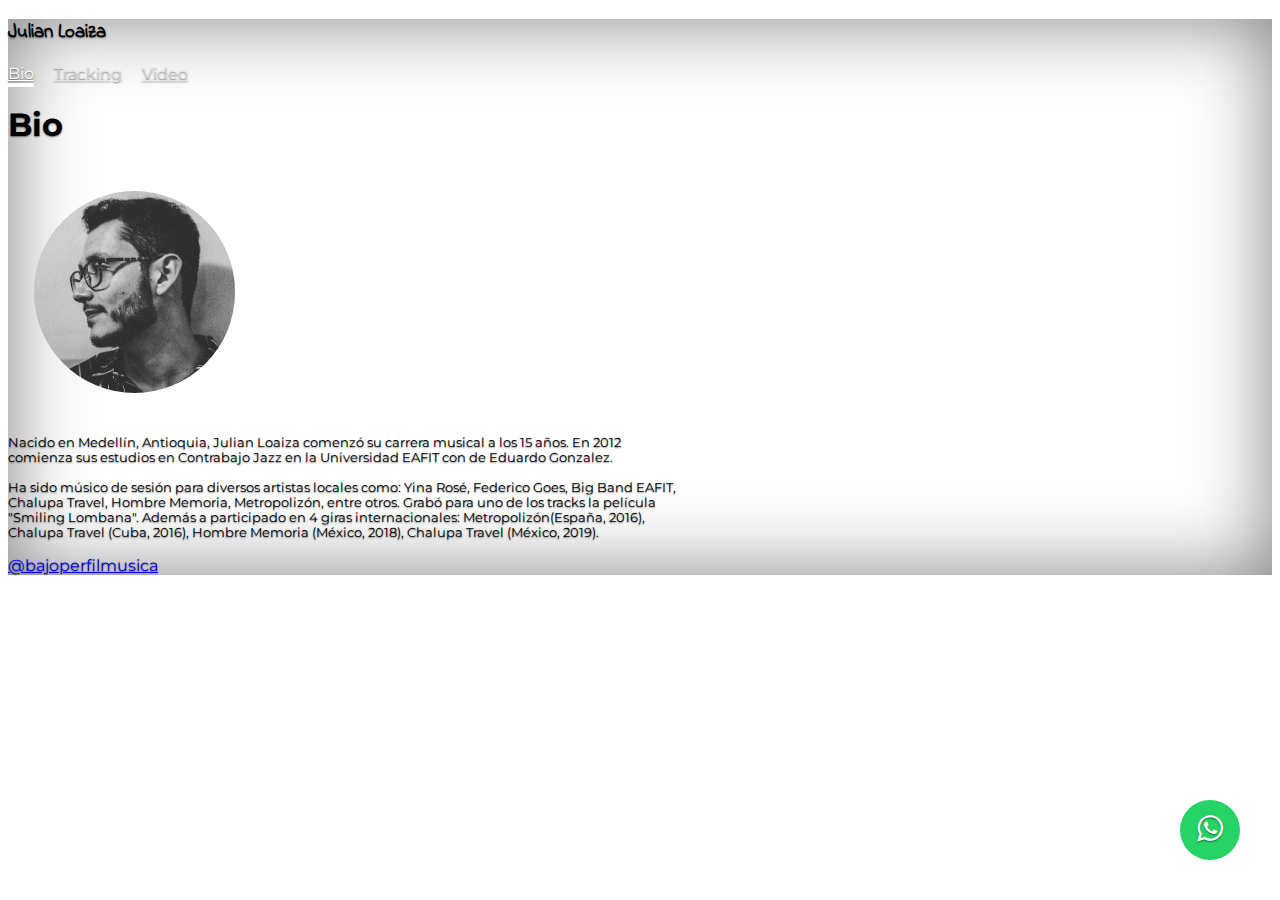
==== index.html @ dd76ea48 "Add basic features." ====
<!DOCTYPE html>
<html lang="en" class="h-100">

<head>
    <meta charset="utf-8" />
    <meta name="viewport" content="width=device-width, initial-scale=1" />
    <meta name="description" content="" />
    <meta name="author" content="Mark Otto, Jacob Thornton, and Bootstrap contributors" />
    <meta name="generator" content="Hugo 0.101.0" />
    <title>Julian Loaiza</title>

    <link rel="canonical" href="https://getbootstrap.com/docs/5.2/examples/cover/" />

    <link href="https://cdn.jsdelivr.net/npm/bootstrap@5.2.1/dist/css/bootstrap.min.css" rel="stylesheet"
        integrity="sha384-iYQeCzEYFbKjA/T2uDLTpkwGzCiq6soy8tYaI1GyVh/UjpbCx/TYkiZhlZB6+fzT" crossorigin="anonymous" />


    <!-- Favicons -->
    <link rel="apple-touch-icon" href="/docs/5.2/assets/img/favicons/apple-touch-icon.png" sizes="180x180" />
    <link rel="icon" href="/docs/5.2/assets/img/favicons/favicon-32x32.png" sizes="32x32" type="image/png" />
    <link rel="icon" href="/docs/5.2/assets/img/favicons/favicon-16x16.png" sizes="16x16" type="image/png" />
    <link rel="manifest" href="/docs/5.2/assets/img/favicons/manifest.json" />
    <link rel="mask-icon" href="/docs/5.2/assets/img/favicons/safari-pinned-tab.svg" color="#712cf9" />
    <link rel="icon" href="/docs/5.2/assets/img/favicons/favicon.ico" />
    <meta name="theme-color" content="#712cf9" />
    <link rel="stylesheet" href="https://stackpath.bootstrapcdn.com/font-awesome/4.7.0/css/font-awesome.min.css">

    <style>
        .bd-placeholder-img {
            font-size: 1.125rem;
            text-anchor: middle;
            -webkit-user-select: none;
            -moz-user-select: none;
            user-select: none;
        }

        @media (min-width: 768px) {
            .bd-placeholder-img-lg {
                font-size: 3.5rem;
            }
        }

        .b-example-divider {
            height: 3rem;
            background-color: rgba(0, 0, 0, 0.1);
            border: solid rgba(0, 0, 0, 0.15);
            border-width: 1px 0;
            box-shadow: inset 0 0.5em 1.5em rgba(0, 0, 0, 0.1),
                inset 0 0.125em 0.5em rgba(0, 0, 0, 0.15);
        }

        .b-example-vr {
            flex-shrink: 0;
            width: 1.5rem;
            height: 100vh;
        }

        .bi {
            vertical-align: -0.125em;
            fill: currentColor;
        }

        .nav-scroller {
            position: relative;
            z-index: 2;
            height: 2.75rem;
            overflow-y: hidden;
        }

        .nav-scroller .nav {
            display: flex;
            flex-wrap: nowrap;
            padding-bottom: 1rem;
            margin-top: -1px;
            overflow-x: auto;
            text-align: center;
            white-space: nowrap;
            -webkit-overflow-scrolling: touch;
        }
    </style>

    <!-- Custom styles for this template -->
    <link href="cover.css" rel="stylesheet" />
</head>

<body class="d-flex h-100 text-center text-bg-dark">
    <div class="cover-container d-flex w-100 h-100 p-3 mx-auto flex-column">
        <header class="mb-auto">
            <div>
                <h3 class="float-md-start mb-0 logo">Julian Loaiza</h3>
                <nav class="nav nav-masthead justify-content-center float-md-end">
                    <a class="nav-link fw-bold py-1 px-0 active" aria-current="page" href="#">Bio</a>
                    <a class="nav-link fw-bold py-1 px-0" href="tracking.html">Tracking</a>
                    <a class="nav-link fw-bold py-1 px-0" href="video.html">Video</a>
                </nav>
            </div>
        </header>

        <main class="px-3">
            <h1>Bio</h1>
            <img class="profile-pic" src="profile.jpg" alt="" />
            <p class="lead">
                Nacido en Medellín, Antioquia, Julian Loaiza comenzó su carrera
                musical a los 15 años. En 2012 comienza sus estudios en Contrabajo Jazz en la Universidad
                EAFIT con de Eduardo Gonzalez.
                <br /><br />Ha sido músico de sesión para diversos artistas locales
                como: Yina Rosé, Federico Goes, Big Band EAFIT, Chalupa Travel, Hombre
                Memoria, Metropolizón, entre otros. Grabó para uno de los tracks la película "Smiling
                Lombana". Además a participado en 4 giras internacionales: Metropolizón(España,
                2016), Chalupa Travel (Cuba, 2016), Hombre Memoria (México, 2018),
                Chalupa Travel (México, 2019).
            </p>
        </main>

        <footer class="mt-auto text-white-50">
            <p>
                <a href="https://www.instagram.com/bajoperfilmusica/?hl=en" class="text-white">@bajoperfilmusica</a>
            </p>
        </footer>
    </div>

    <a href="https://wa.me/+57305224511?text=Quiero%20saber%20mas%20sobre%20tus%20servicios%20musicales"
    class="whatsapp" target="_blank">
        <i class="fa fa-whatsapp whatsapp-icon"></i></a>
    <script src="https://cdn.jsdelivr.net/npm/bootstrap@5.2.1/dist/js/bootstrap.bundle.min.js"
        integrity="sha384-u1OknCvxWvY5kfmNBILK2hRnQC3Pr17a+RTT6rIHI7NnikvbZlHgTPOOmMi466C8" crossorigin="anonymous">
    </script>
</body>

</html>
---- cover.css ----
/*
 * Globals
 */

 @import url('https://fonts.googleapis.com/css2?family=Indie+Flower&display=swap');
 @import url('https://fonts.googleapis.com/css2?family=Indie+Flower&family=Montserrat:wght@100;400;700&display=swap');

 
 /* Custom default button */
 .btn-secondary,
 .btn-secondary:hover,
 .btn-secondary:focus {
   color: #333;
   text-shadow: none; /* Prevent inheritance from `body` */
  }
  
  
  /*
  * Base structure
  */
  
  body {
    text-shadow: 0 .05rem .1rem rgba(0, 0, 0, .5);
    box-shadow: inset 0 0 5rem rgba(0, 0, 0, .5);
    font-family: 'Montserrat', sans-serif;
  }
  
  .cover-container {
    max-width: 42em;
  }
  
  
  /*
  * Header
 */

 .logo {
   font-family: 'Indie Flower', cursive;
 }
 
 .nav-masthead .nav-link {
   color: rgba(255, 255, 255, .5);
   border-bottom: .25rem solid transparent;
  }
  
.nav-masthead .nav-link:hover,
.nav-masthead .nav-link:focus {
  border-bottom-color: rgba(255, 255, 255, .25);
}

.nav-masthead .nav-link + .nav-link {
  margin-left: 1rem;
}

.nav-masthead .active {
  color: #fff;
  border-bottom-color: #fff;
}

.lead {
  font-size: 1vw;
}

.profile-pic {
  border-radius: 50%;
  width: 30%;
  margin: 2vw;
}

.whatsapp {
    position:fixed;
    width:60px;
    height:60px;
    bottom:40px;
    right:40px;
    background-color:#25d366;
    color:#FFF;
    border-radius:50px;
    text-align:center;
    font-size:30px;
    z-index:100;
  }
  
  .whatsapp-icon {
    margin-top:13px;
  }
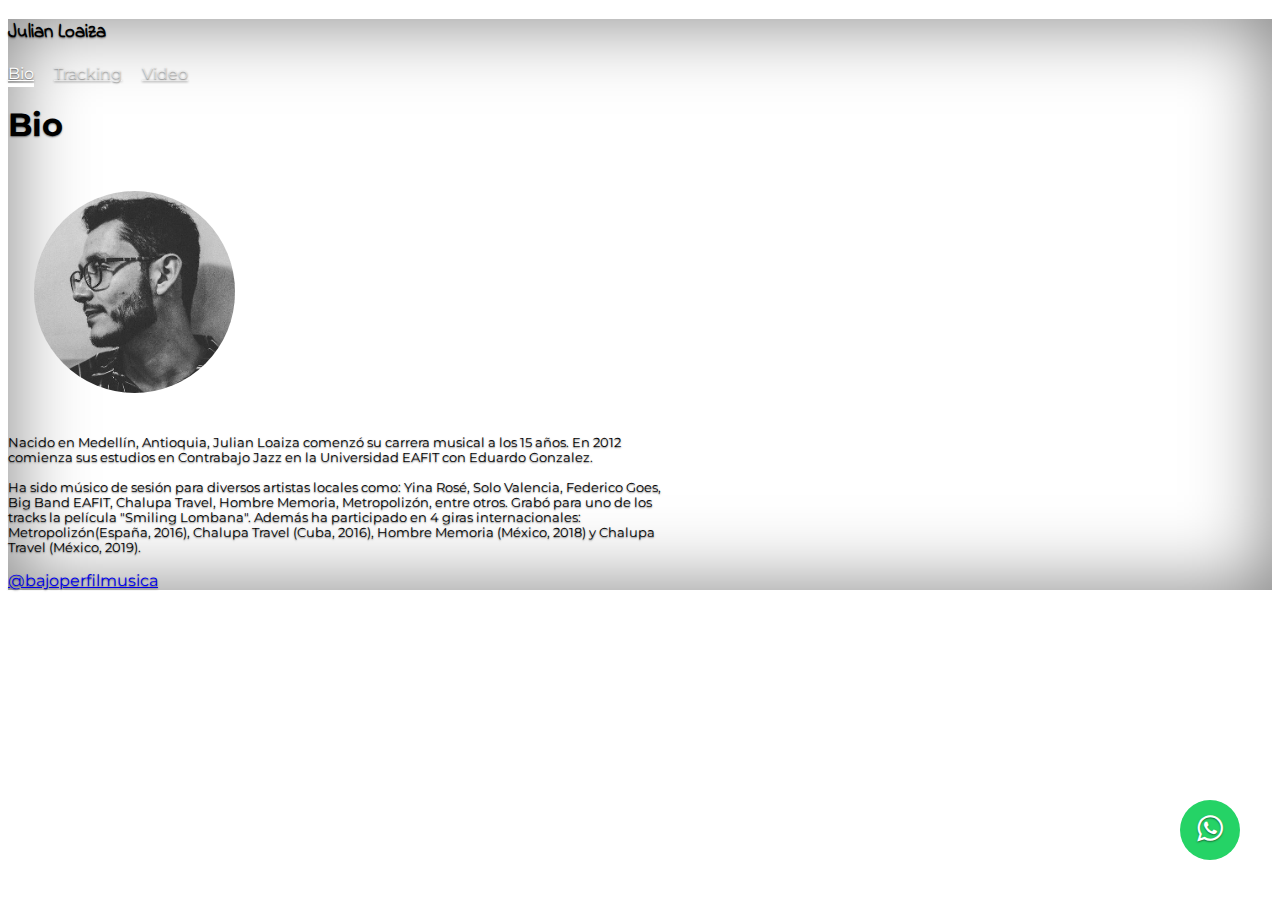
==== commit cf8d1918: "Correct responsive bugs and word spellings" ====
--- a/index.html
+++ b/index.html
@@ -85,7 +85,7 @@
 
 <body class="d-flex h-100 text-center text-bg-dark">
     <div class="cover-container d-flex w-100 h-100 p-3 mx-auto flex-column">
-        <header class="mb-auto">
+        <header class="">
             <div>
                 <h3 class="float-md-start mb-0 logo">Julian Loaiza</h3>
                 <nav class="nav nav-masthead justify-content-center float-md-end">
@@ -96,18 +96,18 @@
             </div>
         </header>
 
-        <main class="px-3">
+        <main class="p-3">
             <h1>Bio</h1>
             <img class="profile-pic" src="profile.jpg" alt="" />
             <p class="lead">
                 Nacido en Medellín, Antioquia, Julian Loaiza comenzó su carrera
                 musical a los 15 años. En 2012 comienza sus estudios en Contrabajo Jazz en la Universidad
-                EAFIT con de Eduardo Gonzalez.
+                EAFIT con Eduardo Gonzalez.
                 <br /><br />Ha sido músico de sesión para diversos artistas locales
-                como: Yina Rosé, Federico Goes, Big Band EAFIT, Chalupa Travel, Hombre
+                como: Yina Rosé, Solo Valencia, Federico Goes, Big Band EAFIT, Chalupa Travel, Hombre
                 Memoria, Metropolizón, entre otros. Grabó para uno de los tracks la película "Smiling
-                Lombana". Además a participado en 4 giras internacionales: Metropolizón(España,
-                2016), Chalupa Travel (Cuba, 2016), Hombre Memoria (México, 2018),
+                Lombana". Además ha participado en 4 giras internacionales: Metropolizón(España,
+                2016), Chalupa Travel (Cuba, 2016), Hombre Memoria (México, 2018) y
                 Chalupa Travel (México, 2019).
             </p>
         </main>
@@ -119,7 +119,7 @@
         </footer>
     </div>
 
-    <a href="https://wa.me/+57305224511?text=Quiero%20saber%20mas%20sobre%20tus%20servicios%20musicales"
+    <a href="https://wa.me/%2B57305224511?text=Quiero%20saber%20mas%20sobre%20tus%20servicios%20musicales"
     class="whatsapp" target="_blank">
         <i class="fa fa-whatsapp whatsapp-icon"></i></a>
     <script src="https://cdn.jsdelivr.net/npm/bootstrap@5.2.1/dist/js/bootstrap.bundle.min.js"
--- a/cover.css
+++ b/cover.css
@@ -83,4 +83,26 @@
   
   .whatsapp-icon {
     margin-top:13px;
-  }+  }
+
+  .video-large {
+    display: block;
+  }
+  .video-small {
+    display: none;
+  }
+
+@media (max-width: 600px) {
+  .lead {
+    font-size: 3.5vw;
+  }
+
+  .video-large {
+    display: none;
+  }
+
+  .video-small {
+    display: block;
+  }
+
+}
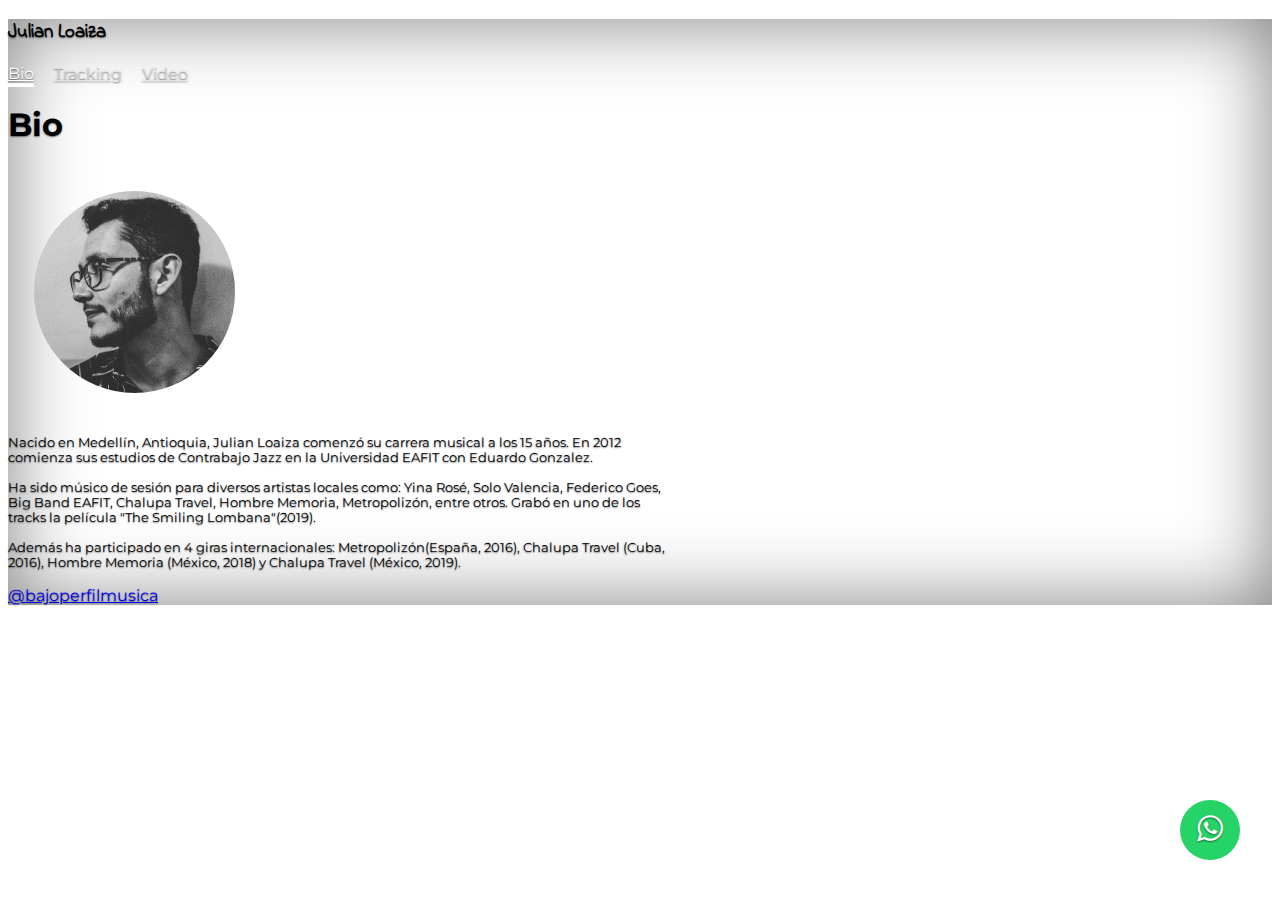
==== commit 43015580: "Correct text mistakes" ====
--- a/index.html
+++ b/index.html
@@ -101,12 +101,12 @@
             <img class="profile-pic" src="profile.jpg" alt="" />
             <p class="lead">
                 Nacido en Medellín, Antioquia, Julian Loaiza comenzó su carrera
-                musical a los 15 años. En 2012 comienza sus estudios en Contrabajo Jazz en la Universidad
+                musical a los 15 años. En 2012 comienza sus estudios de Contrabajo Jazz en la Universidad
                 EAFIT con Eduardo Gonzalez.
                 <br /><br />Ha sido músico de sesión para diversos artistas locales
                 como: Yina Rosé, Solo Valencia, Federico Goes, Big Band EAFIT, Chalupa Travel, Hombre
-                Memoria, Metropolizón, entre otros. Grabó para uno de los tracks la película "Smiling
-                Lombana". Además ha participado en 4 giras internacionales: Metropolizón(España,
+                Memoria, Metropolizón, entre otros. Grabó en uno de los tracks la película "The Smiling
+                Lombana"(2019). <br /><br /> Además ha participado en 4 giras internacionales: Metropolizón(España,
                 2016), Chalupa Travel (Cuba, 2016), Hombre Memoria (México, 2018) y
                 Chalupa Travel (México, 2019).
             </p>
@@ -120,7 +120,7 @@
     </div>
 
     <a href="https://wa.me/%2B57305224511?text=Quiero%20saber%20mas%20sobre%20tus%20servicios%20musicales"
-    class="whatsapp" target="_blank">
+        class="whatsapp" target="_blank">
         <i class="fa fa-whatsapp whatsapp-icon"></i></a>
     <script src="https://cdn.jsdelivr.net/npm/bootstrap@5.2.1/dist/js/bootstrap.bundle.min.js"
         integrity="sha384-u1OknCvxWvY5kfmNBILK2hRnQC3Pr17a+RTT6rIHI7NnikvbZlHgTPOOmMi466C8" crossorigin="anonymous">
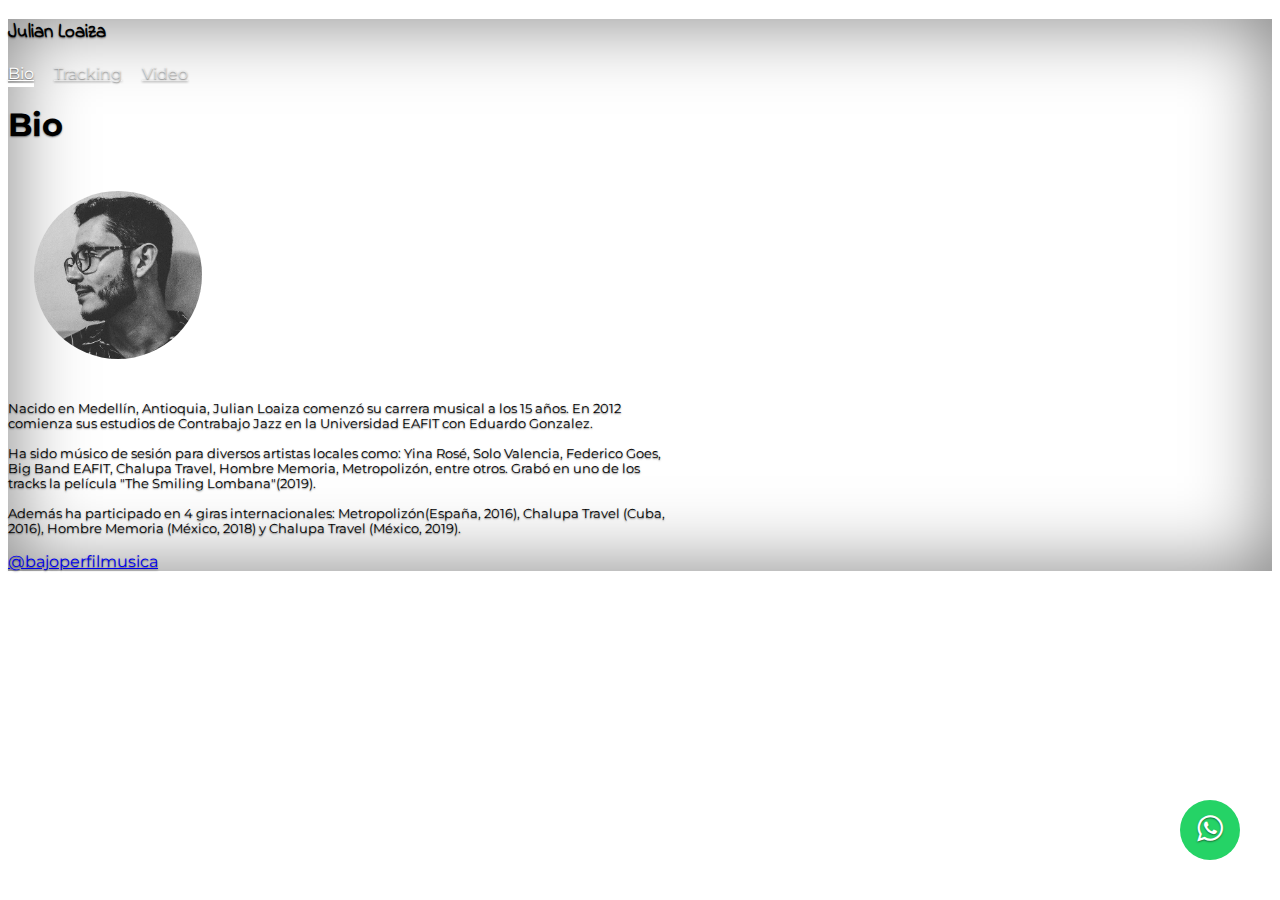
==== commit 090b760f: "Fix wapp number" ====
--- a/index.html
+++ b/index.html
@@ -119,7 +119,7 @@
         </footer>
     </div>
 
-    <a href="https://wa.me/%2B57305224511?text=Quiero%20saber%20mas%20sobre%20tus%20servicios%20musicales"
+    <a href="https://wa.me/%2B573052245111?text=Quiero%20saber%20mas%20sobre%20tus%20servicios%20musicales"
         class="whatsapp" target="_blank">
         <i class="fa fa-whatsapp whatsapp-icon"></i></a>
     <script src="https://cdn.jsdelivr.net/npm/bootstrap@5.2.1/dist/js/bootstrap.bundle.min.js"
--- a/cover.css
+++ b/cover.css
@@ -63,7 +63,7 @@
 
 .profile-pic {
   border-radius: 50%;
-  width: 30%;
+  width: 25%;
   margin: 2vw;
 }
 
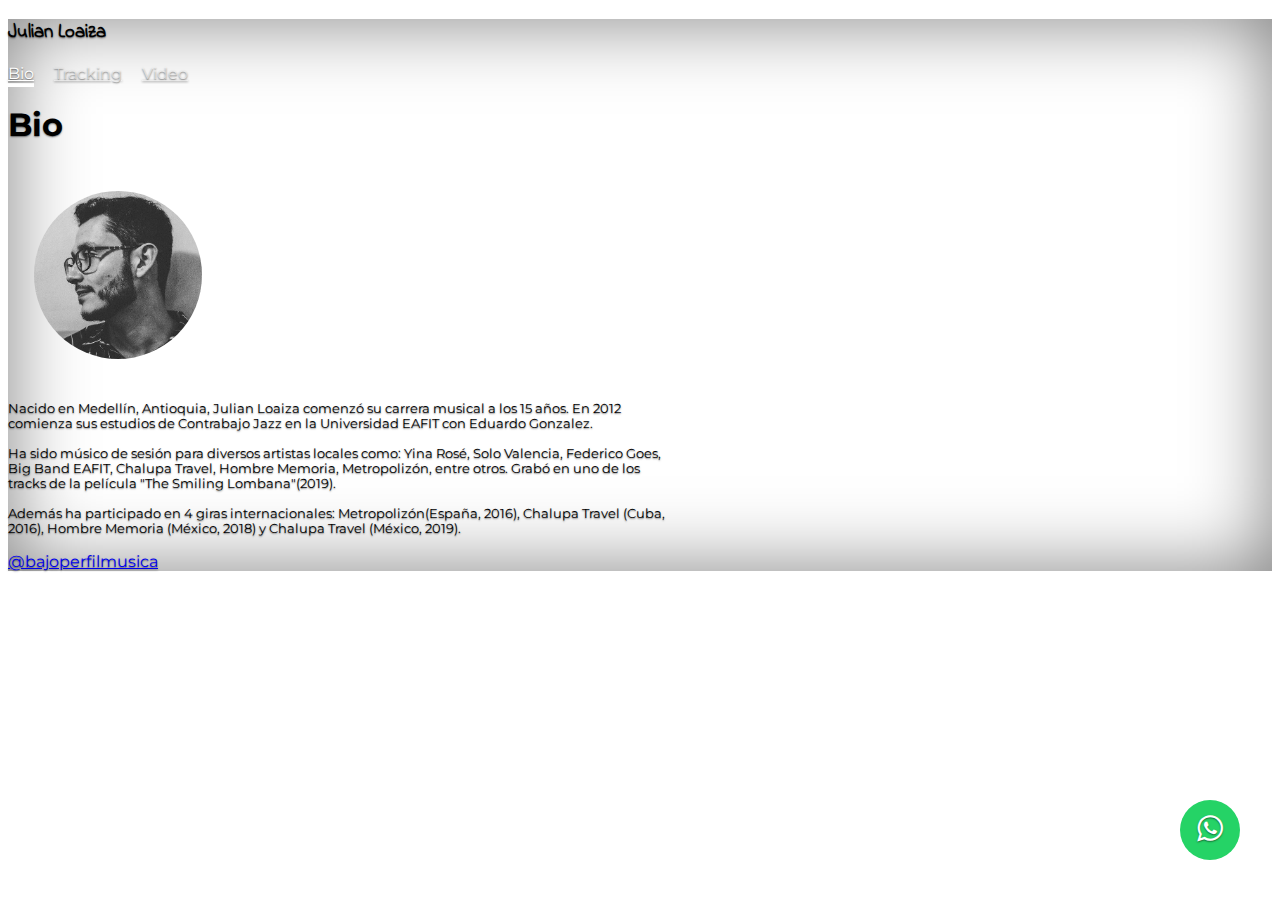
==== commit 41bfdd40: "Fix text error" ====
--- a/index.html
+++ b/index.html
@@ -105,7 +105,7 @@
                 EAFIT con Eduardo Gonzalez.
                 <br /><br />Ha sido músico de sesión para diversos artistas locales
                 como: Yina Rosé, Solo Valencia, Federico Goes, Big Band EAFIT, Chalupa Travel, Hombre
-                Memoria, Metropolizón, entre otros. Grabó en uno de los tracks la película "The Smiling
+                Memoria, Metropolizón, entre otros. Grabó en uno de los tracks de la película "The Smiling
                 Lombana"(2019). <br /><br /> Además ha participado en 4 giras internacionales: Metropolizón(España,
                 2016), Chalupa Travel (Cuba, 2016), Hombre Memoria (México, 2018) y
                 Chalupa Travel (México, 2019).
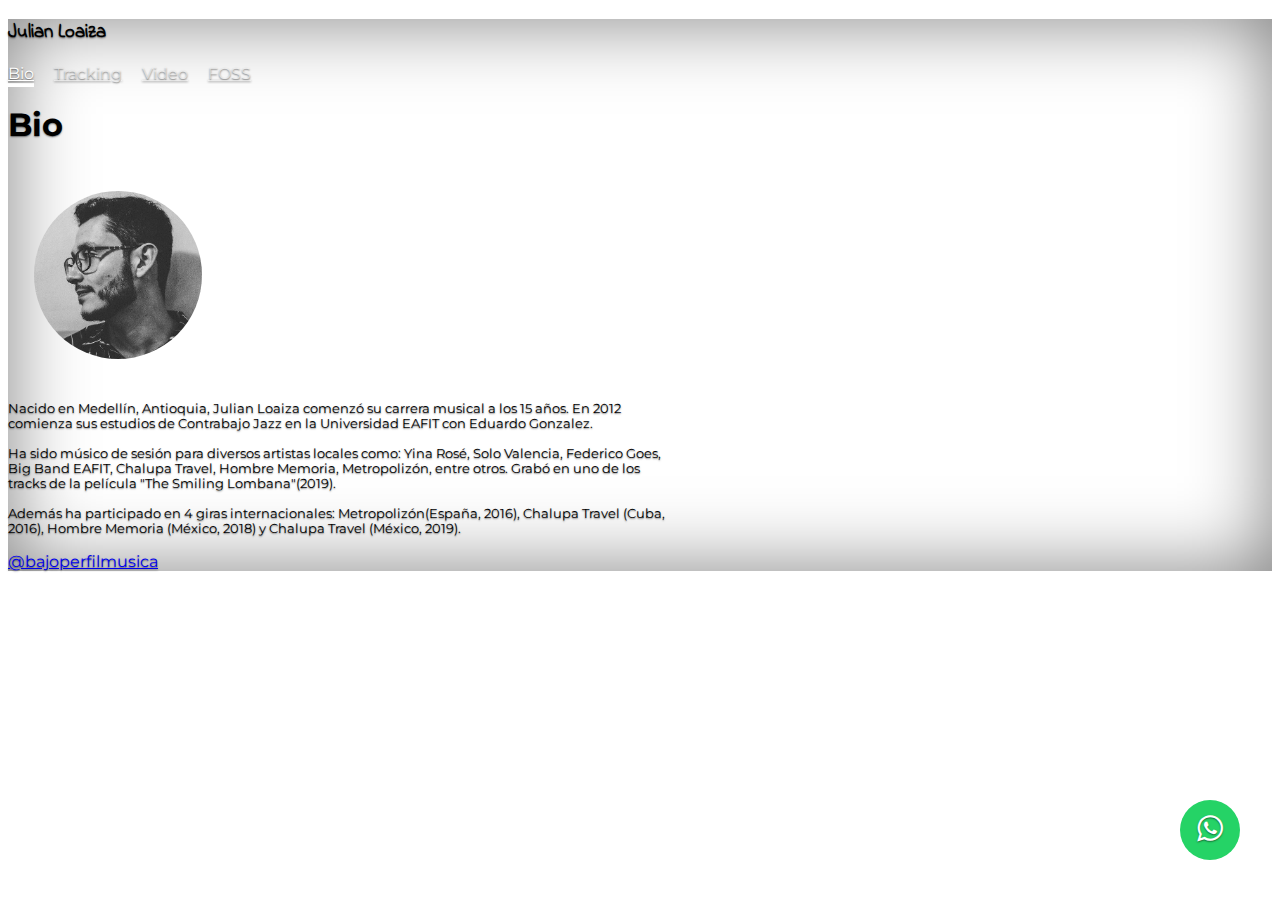
==== commit 24c3be6b: "Add FOSS" ====
--- a/index.html
+++ b/index.html
@@ -92,6 +92,7 @@
                     <a class="nav-link fw-bold py-1 px-0 active" aria-current="page" href="#">Bio</a>
                     <a class="nav-link fw-bold py-1 px-0" href="tracking.html">Tracking</a>
                     <a class="nav-link fw-bold py-1 px-0" href="video.html">Video</a>
+                    <a class="nav-link fw-bold py-1 px-0" href="foss.html">FOSS</a>
                 </nav>
             </div>
         </header>
--- a/cover.css
+++ b/cover.css
@@ -37,6 +37,11 @@
  .logo {
    font-family: 'Indie Flower', cursive;
  }
+
+ .logos {
+  margin: 0.3vw;
+  width: 10vw;
+}
  
  .nav-masthead .nav-link {
    color: rgba(255, 255, 255, .5);
@@ -105,4 +110,9 @@
     display: block;
   }
 
+  .logos {
+    margin: 0.3vw;
+    width: 20vw;
 }
+
+}
